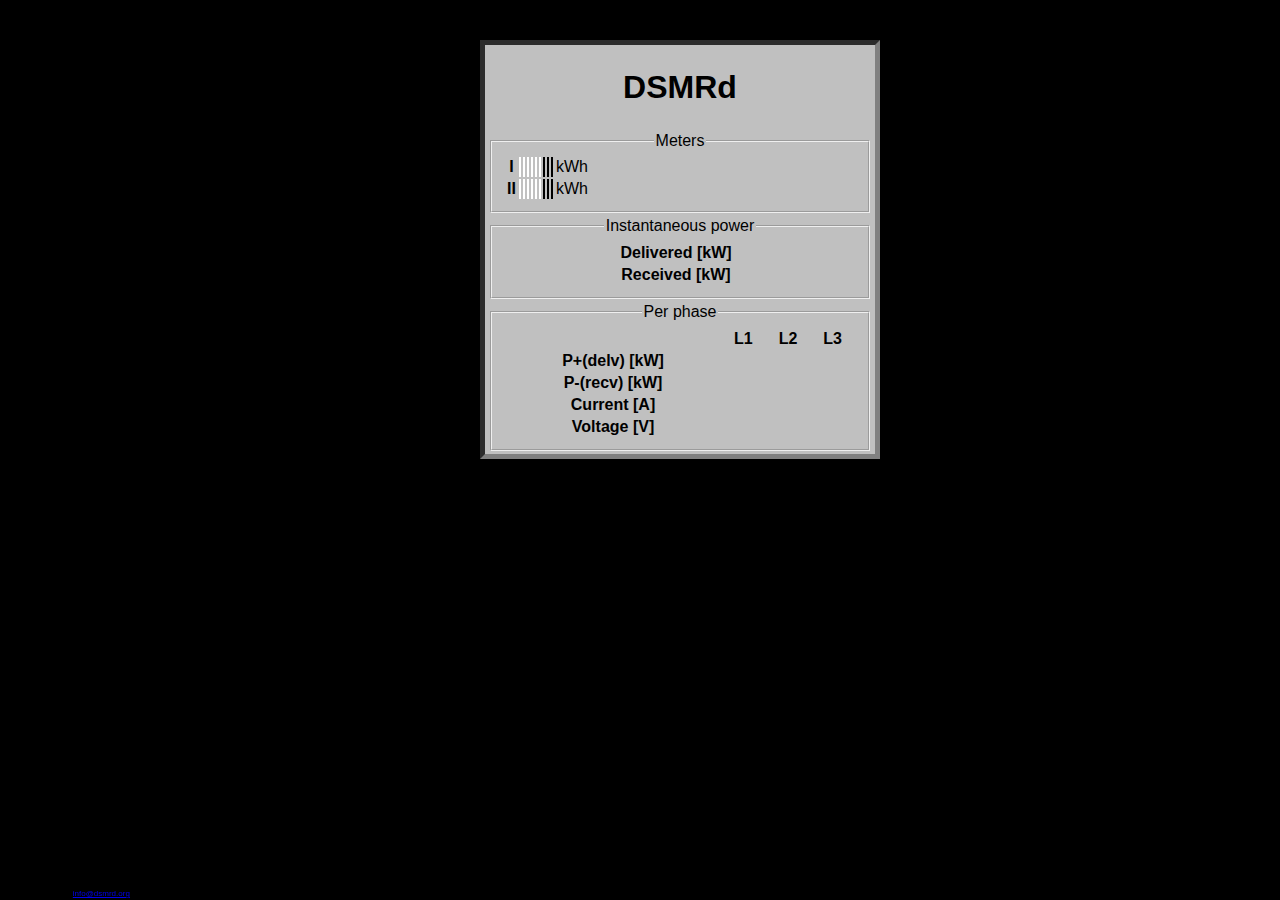
==== dsmrd/www/index.html @ 4957da97 "Moved project to subdir" ====
<!DOCTYPE html>
<html>
<head>
<script src="https://ajax.googleapis.com/ajax/libs/jquery/1.11.3/jquery.min.js"></script>
<script>

$(document).ready(function(){
		setInterval(function() {
		$.getJSON('api/electricity/power/received', function(result){
			$('#total_recv_power').html(result);
			}).fail(function() { $('#total_recv_power').html('N/A'); });
		$.getJSON('api/electricity/power/delivered', function(result){
			$('#total_power').html(result);
			}).fail(function() { $('#total_power').html('N/A'); });
		$.getJSON('api/electricity/phases/1/power_received', function(result){
			$('#Pn1').html(result);
			}).fail(function() { $('#Pn1').html('N/A'); });
		$.getJSON('api/electricity/phases/2/power_received', function(result){
			$('#Pn2').html(result);
			}).fail(function() { $('#Pn2').html('N/A'); });
		$.getJSON('api/electricity/phases/3/power_received', function(result){
			$('#Pn3').html(result);
			}).fail(function() { $('#Pn3').html('N/A'); });
		$.getJSON('api/electricity/phases/1/power_delivered', function(result){
			$('#Pp1').html(result);
			}).fail(function() { $('#Pp1').html('N/A'); });
		$.getJSON('api/electricity/phases/2/power_delivered', function(result){
			$('#Pp2').html(result);
			}).fail(function() { $('#Pp2').html('N/A'); });
		$.getJSON('api/electricity/phases/3/power_delivered', function(result){
			$('#Pp3').html(result);
			}).fail(function() { $('#Pp3').html('N/A'); });
		$.getJSON('api/electricity/phases/1/current', function(result){
			$('#A1').html(result);
			}).fail(function() { $('#A1').html('N/A'); });
		$.getJSON('api/electricity/phases/2/current', function(result){
			$('#A2').html(result);
			}).fail(function() { $('#A2').html('N/A'); });
		$.getJSON('api/electricity/phases/3/current', function(result){
			$('#A3').html(result);
			}).fail(function() { $('#A3').html('N/A'); });
		$.getJSON('api/electricity/phases/1/voltage', function(result){
			$('#V1').html(result);
			}).fail(function() { $('#V1').html('N/A'); });
		$.getJSON('api/electricity/phases/2/voltage', function(result){
			$('#V2').html(result);
			}).fail(function() { $('#V2').html('N/A'); });
		$.getJSON('api/electricity/phases/3/voltage', function(result){
			$('#V3').html(result);
			}).fail(function() { $('#V3').html('N/A'); });

		$.getJSON('api/electricity/tariffs/1/delivered', function(result){
			$('#delv1').html(result);
			}).fail(function() { $('#delv1').html('N/A'); });
		$.getJSON('api/electricity/tariffs/2/delivered', function(result){
			$('#delv2').html(result);
			}).fail(function() { $('#delv2').html('N/A'); });
		$.getJSON('api/electricity/tariffs/1/received', function(result){
			$('#recv1').html(result);
			}).fail(function() { $('#recv1').html('N/A'); });
		$.getJSON('api/electricity/tariffs/2/received', function(result){
			$('#recv2').html(result);
			}).fail(function() { $('#recv2').html('N/A'); });

		$.getJSON('api/electricity/tariff1', function(result){
			var value = result.value;
			$('#t10').html(Math.floor((value/100000) % 10));
			$('#t11').html(Math.floor((value/10000) % 10));
			$('#t12').html(Math.floor((value/1000) % 10));
			$('#t13').html(Math.floor((value/100) % 10));
			$('#t14').html(Math.floor((value/10) % 10));
			$('#t15').html(Math.floor(value % 10));
			$('#t16').html(Math.floor((value*10) % 10));
			$('#t17').html(Math.floor((value*100) % 10));
			$('#t18').html(Math.floor((value*1000) % 10));
			}).fail(function() {
				$('.nonfract').html('-');
				$('.fract').html('-');
				});
		$.getJSON('api/electricity/tariff2', function(result){
			var value = result.value;
			$('#t20').html(Math.floor((value/100000) % 10));
			$('#t21').html(Math.floor((value/10000) % 10));
			$('#t22').html(Math.floor((value/1000) % 10));
			$('#t23').html(Math.floor((value/100) % 10));
			$('#t24').html(Math.floor((value/10) % 10));
			$('#t25').html(Math.floor(value % 10));
			$('#t26').html(Math.floor((value*10) % 10));
			$('#t27').html(Math.floor((value*100) % 10));
			$('#t28').html(Math.floor((value*1000) % 10));
		}).fail(function() {
                $('.nonfract').html('-');
                $('.fract').html('-');
                });
}, 2000);
});

</script>
<style>
html {
	background-color: black;
}
body {
	margin: auto;
	width: 400px;
	font-family: sans-serif;
	text-align: center;
}
table#idd {
	width: 400px;
	height: 400px;
	border: 5px solid grey;
	background-color: silver;
	border-style: inset;
	margin: 40px;
}
td.nonfract {
    color: black;
    background-color: white;
}
td.fract {
    color: white;
    background-color: black;
}
div.footer {
	position: fixed;
	bottom: 2px;
	left: 2px;
	font-size: 8px;
}
</style></head>
<body>
<table id="idd">
<tr><td>
<h1>DSMRd</h1>
</td></tr>
<tr><td>
<fieldset>
<legend>Meters</legend>
<table>
<tr><th>I</th><td class="nonfract" id="t10"/><td class="nonfract" id="t11"/><td class="nonfract" id="t12"/><td class="nonfract" id="t13"/><td class="nonfract" id="t14"/><td class="nonfract" id="t15"/><td class="fract" id="t16"/><td class="fract" id="t17"/><td class="fract" id="t18"/><td>kWh</td></tr>
<tr><th>II</th><td class="nonfract" id="t20"/><td class="nonfract" id="t21"/><td class="nonfract" id="t22"/><td class="nonfract" id="t23"/><td class="nonfract" id="t24"/><td class="nonfract" id="t25"/><td class="fract" id="t26"/><td class="fract" id="t27"/><td class="fract" id="t28"/><td>kWh</td></tr>
</table>
<!--div id="delv1"></div>
<div id="delv2"></div>
<div id="recv1"></div>
<div id="recv2"></div-->
</fieldset>
</td></tr>
<tr><td>
<fieldset>
<legend>Instantaneous power</legend>
<table width="100%">
<tr><th>Delivered [kW]</th><td><div id="total_power"/></td></tr>
<tr><th>Received [kW]</th><td><div id="total_recv_power"/></td></tr>
</table>
</fieldset>
</td></tr>
<tr><td>

<fieldset>
<legend>Per phase</legend>
<table width="100%">
<tr><th></th><th>L1</th><th>L2</th><th>L3</th></tr>
<tr><th>P+(delv) [kW]</th><td id="Pp1"></td><td id="Pp2"></td><td id="Pp3"></td></tr>
<tr><th>P-(recv) [kW]</th><td id="Pn1"></td><td id="Pn2"></td><td id="Pn3"></td></tr>
<tr><th>Current [A]</th><td id="A1"></td><td id="A2"></td><td id="A3"></td></tr>
<tr><th>Voltage [V]</th><td id="V1"></td><td id="V2"></td><td id="V3"></td></tr>
</table>
</fieldset>

</td></tr>
</table>
<div class="footer">&copy;2016 M.J. de Wit (<a href="mailto:info@dsmrd.org">info@dsmrd.org</a>)</div>
</body>
</html>
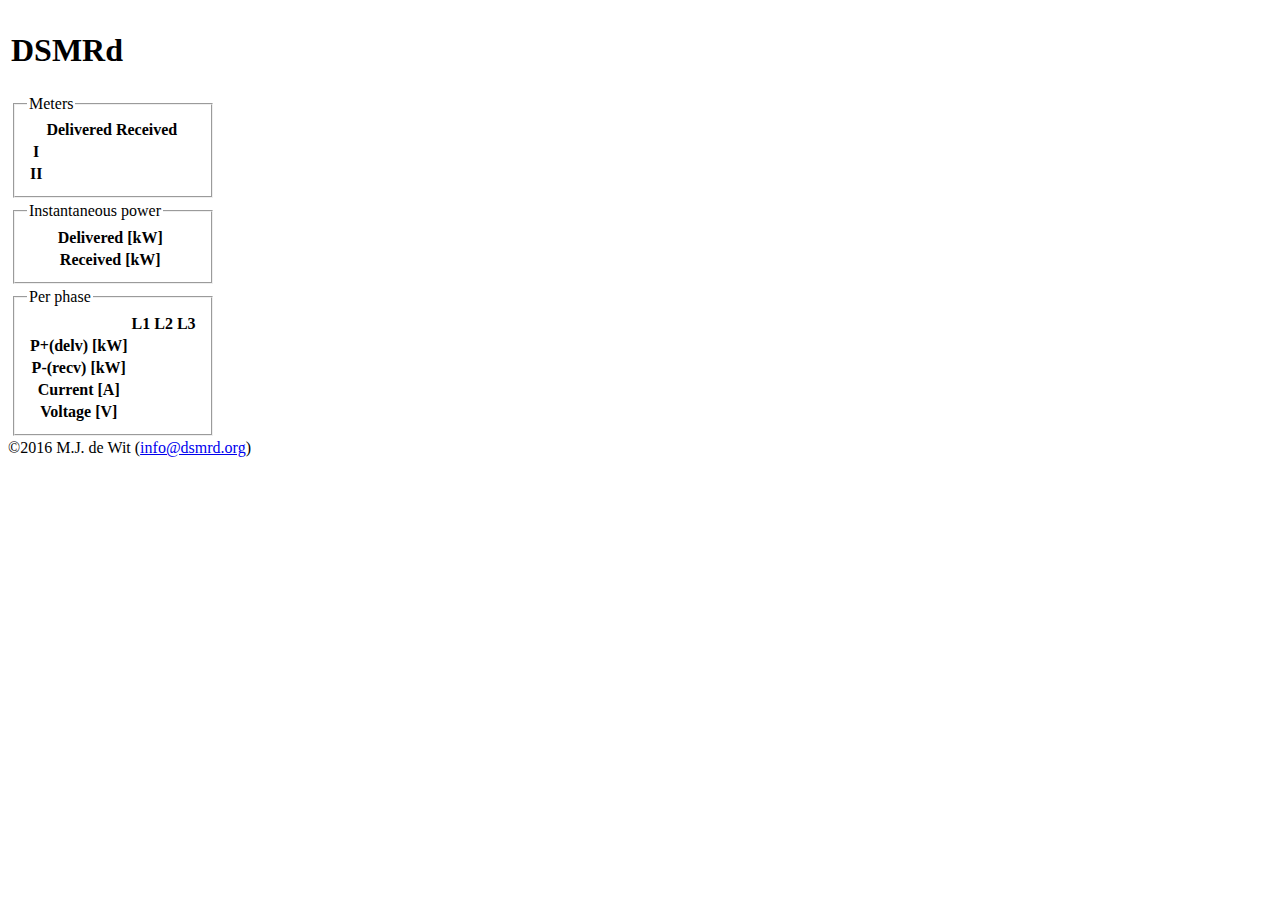
==== commit 6728ab51: "Cleanup of web interface" ====
--- a/dsmrd/www/index.html
+++ b/dsmrd/www/index.html
@@ -4,62 +4,78 @@
 <script src="https://ajax.googleapis.com/ajax/libs/jquery/1.11.3/jquery.min.js"></script>
 <script>
 
+function pad(num, size, decim) {
+	var s = "000000" + Number(num).toFixed(decim);
+	return s.substr(s.length - size);
+}
+
 $(document).ready(function(){
 		setInterval(function() {
 		$.getJSON('api/electricity/power/received', function(result){
-			$('#total_recv_power').html(result);
+			$('#total_recv_power').show().html(pad(result, 9, 3));
 			}).fail(function() { $('#total_recv_power').html('N/A'); });
 		$.getJSON('api/electricity/power/delivered', function(result){
-			$('#total_power').html(result);
+			$('#total_power').show().html(pad(result, 9, 3));
 			}).fail(function() { $('#total_power').html('N/A'); });
+
+		$.getJSON('api/electricity/tariffs/indicator', function(result){
+			if (result == 0) {
+				$('tr#m1').addClass('active');
+				$('tr#m2').removeClass('active');
+			} else {
+				$('tr#m1').removeClass('active');
+				$('tr#m2').addClass('active');
+			}
+			});
+
 		$.getJSON('api/electricity/phases/1/power_received', function(result){
-			$('#Pn1').html(result);
+			$('#Pn1').show().html(pad(result, 9, 3));
 			}).fail(function() { $('#Pn1').html('N/A'); });
 		$.getJSON('api/electricity/phases/2/power_received', function(result){
-			$('#Pn2').html(result);
+			$('#Pn2').show().html(pad(result, 9, 3));
 			}).fail(function() { $('#Pn2').html('N/A'); });
 		$.getJSON('api/electricity/phases/3/power_received', function(result){
-			$('#Pn3').html(result);
+			$('#Pn3').html(pad(result, 9, 3));
 			}).fail(function() { $('#Pn3').html('N/A'); });
 		$.getJSON('api/electricity/phases/1/power_delivered', function(result){
-			$('#Pp1').html(result);
+			$('#Pp1').html(pad(result, 9, 3));
 			}).fail(function() { $('#Pp1').html('N/A'); });
 		$.getJSON('api/electricity/phases/2/power_delivered', function(result){
-			$('#Pp2').html(result);
+			$('#Pp2').html(pad(result, 9, 3));
 			}).fail(function() { $('#Pp2').html('N/A'); });
 		$.getJSON('api/electricity/phases/3/power_delivered', function(result){
-			$('#Pp3').html(result);
+			$('#Pp3').html(pad(result, 9, 3));
 			}).fail(function() { $('#Pp3').html('N/A'); });
 		$.getJSON('api/electricity/phases/1/current', function(result){
-			$('#A1').html(result);
+			$('#A1').html(pad(result, 3, 0));
 			}).fail(function() { $('#A1').html('N/A'); });
 		$.getJSON('api/electricity/phases/2/current', function(result){
-			$('#A2').html(result);
+			$('#A2').html(pad(result, 3, 0));
 			}).fail(function() { $('#A2').html('N/A'); });
 		$.getJSON('api/electricity/phases/3/current', function(result){
-			$('#A3').html(result);
+			$('#A3').html(pad(result, 3, 0));
 			}).fail(function() { $('#A3').html('N/A'); });
 		$.getJSON('api/electricity/phases/1/voltage', function(result){
-			$('#V1').html(result);
+			$('#V1').html(pad(result, 5, 1));
 			}).fail(function() { $('#V1').html('N/A'); });
 		$.getJSON('api/electricity/phases/2/voltage', function(result){
-			$('#V2').html(result);
+			$('#V2').html(pad(result, 5, 1));
 			}).fail(function() { $('#V2').html('N/A'); });
 		$.getJSON('api/electricity/phases/3/voltage', function(result){
-			$('#V3').html(result);
+			$('#V3').html(pad(result, 5, 1));
 			}).fail(function() { $('#V3').html('N/A'); });
 
 		$.getJSON('api/electricity/tariffs/1/delivered', function(result){
-			$('#delv1').html(result);
+			$('#delv1').html(pad(result, 10, 3));
 			}).fail(function() { $('#delv1').html('N/A'); });
 		$.getJSON('api/electricity/tariffs/2/delivered', function(result){
-			$('#delv2').html(result);
+			$('#delv2').html(pad(result, 10, 3));
 			}).fail(function() { $('#delv2').html('N/A'); });
 		$.getJSON('api/electricity/tariffs/1/received', function(result){
-			$('#recv1').html(result);
+			$('#recv1').html(pad(result, 10, 3));
 			}).fail(function() { $('#recv1').html('N/A'); });
 		$.getJSON('api/electricity/tariffs/2/received', function(result){
-			$('#recv2').html(result);
+			$('#recv2').html(pad(result, 10, 3));
 			}).fail(function() { $('#recv2').html('N/A'); });
 
 		$.getJSON('api/electricity/tariff1', function(result){
@@ -97,37 +113,6 @@
 
 </script>
 <style>
-html {
-	background-color: black;
-}
-body {
-	margin: auto;
-	width: 400px;
-	font-family: sans-serif;
-	text-align: center;
-}
-table#idd {
-	width: 400px;
-	height: 400px;
-	border: 5px solid grey;
-	background-color: silver;
-	border-style: inset;
-	margin: 40px;
-}
-td.nonfract {
-    color: black;
-    background-color: white;
-}
-td.fract {
-    color: white;
-    background-color: black;
-}
-div.footer {
-	position: fixed;
-	bottom: 2px;
-	left: 2px;
-	font-size: 8px;
-}
 </style></head>
 <body>
 <table id="idd">
@@ -135,40 +120,104 @@
 <h1>DSMRd</h1>
 </td></tr>
 <tr><td>
+<!--fieldset>
+<legend>Meters</legend>
+<table>
+<tr id="m1">
+<th>I</th>
+<td class="nonfract" id="t10"/>
+<td class="nonfract" id="t11"/>
+<td class="nonfract" id="t12"/>
+<td class="nonfract" id="t13"/>
+<td class="nonfract" id="t14"/>
+<td class="nonfract" id="t15"/>
+<td class="fract" id="t16"/>
+<td class="fract" id="t17"/>
+<td class="fract" id="t18"/>
+<td>kWh</td>
+</tr>
+<tr id="m2">
+<th>II</th>
+<td class="nonfract" id="t20"/>
+<td class="nonfract" id="t21"/>
+<td class="nonfract" id="t22"/>
+<td class="nonfract" id="t23"/>
+<td class="nonfract" id="t24"/>
+<td class="nonfract" id="t25"/>
+<td class="fract" id="t26"/>
+<td class="fract" id="t27"/>
+<td class="fract" id="t28"/>
+<td>kWh</td>
+</tr>
+</table>
+</fieldset-->
 <fieldset>
 <legend>Meters</legend>
 <table>
-<tr><th>I</th><td class="nonfract" id="t10"/><td class="nonfract" id="t11"/><td class="nonfract" id="t12"/><td class="nonfract" id="t13"/><td class="nonfract" id="t14"/><td class="nonfract" id="t15"/><td class="fract" id="t16"/><td class="fract" id="t17"/><td class="fract" id="t18"/><td>kWh</td></tr>
-<tr><th>II</th><td class="nonfract" id="t20"/><td class="nonfract" id="t21"/><td class="nonfract" id="t22"/><td class="nonfract" id="t23"/><td class="nonfract" id="t24"/><td class="nonfract" id="t25"/><td class="fract" id="t26"/><td class="fract" id="t27"/><td class="fract" id="t28"/><td>kWh</td></tr>
-</table>
-<!--div id="delv1"></div>
-<div id="delv2"></div>
-<div id="recv1"></div>
-<div id="recv2"></div-->
+  <tr>
+    <th/>
+    <th>Delivered</th>
+    <th>Received</th>
+  </tr>
+  <tr>
+    <th>I</th>
+    <td id="delv1"></td>
+    <td id="recv1"></td>
+  </tr>
+  <tr>
+    <th>II</th>
+    <td id="delv2"></td>
+    <td id="recv2"></td>
+  </tr>
+</table>
 </fieldset>
 </td></tr>
 <tr><td>
 <fieldset>
 <legend>Instantaneous power</legend>
 <table width="100%">
-<tr><th>Delivered [kW]</th><td><div id="total_power"/></td></tr>
-<tr><th>Received [kW]</th><td><div id="total_recv_power"/></td></tr>
+<tr>
+<th>Delivered [kW]</th>
+<td><div id="total_power"/></td>
+</tr>
+<tr>
+<th>Received [kW]</th>
+<td><div id="total_recv_power"/></td>
+</tr>
 </table>
 </fieldset>
 </td></tr>
 <tr><td>
-
 <fieldset>
 <legend>Per phase</legend>
 <table width="100%">
 <tr><th></th><th>L1</th><th>L2</th><th>L3</th></tr>
-<tr><th>P+(delv) [kW]</th><td id="Pp1"></td><td id="Pp2"></td><td id="Pp3"></td></tr>
-<tr><th>P-(recv) [kW]</th><td id="Pn1"></td><td id="Pn2"></td><td id="Pn3"></td></tr>
-<tr><th>Current [A]</th><td id="A1"></td><td id="A2"></td><td id="A3"></td></tr>
-<tr><th>Voltage [V]</th><td id="V1"></td><td id="V2"></td><td id="V3"></td></tr>
+<tr>
+  <th>P+(delv) [kW]</th>
+  <td id="Pp1"></td>
+  <td id="Pp2"></td>
+  <td id="Pp3"></td>
+</tr>
+<tr>
+  <th>P-(recv) [kW]</th>
+  <td id="Pn1"></td>
+  <td id="Pn2"></td>
+  <td id="Pn3"></td>
+</tr>
+<tr>
+  <th>Current [A]</th>
+  <td id="A1"></td>
+  <td id="A2"></td>
+  <td id="A3"></td>
+</tr>
+<tr>
+  <th>Voltage [V]</th>
+  <td id="V1"></td>
+  <td id="V2"></td>
+  <td id="V3"></td>
+</tr>
 </table>
 </fieldset>
-
 </td></tr>
 </table>
 <div class="footer">&copy;2016 M.J. de Wit (<a href="mailto:info@dsmrd.org">info@dsmrd.org</a>)</div>
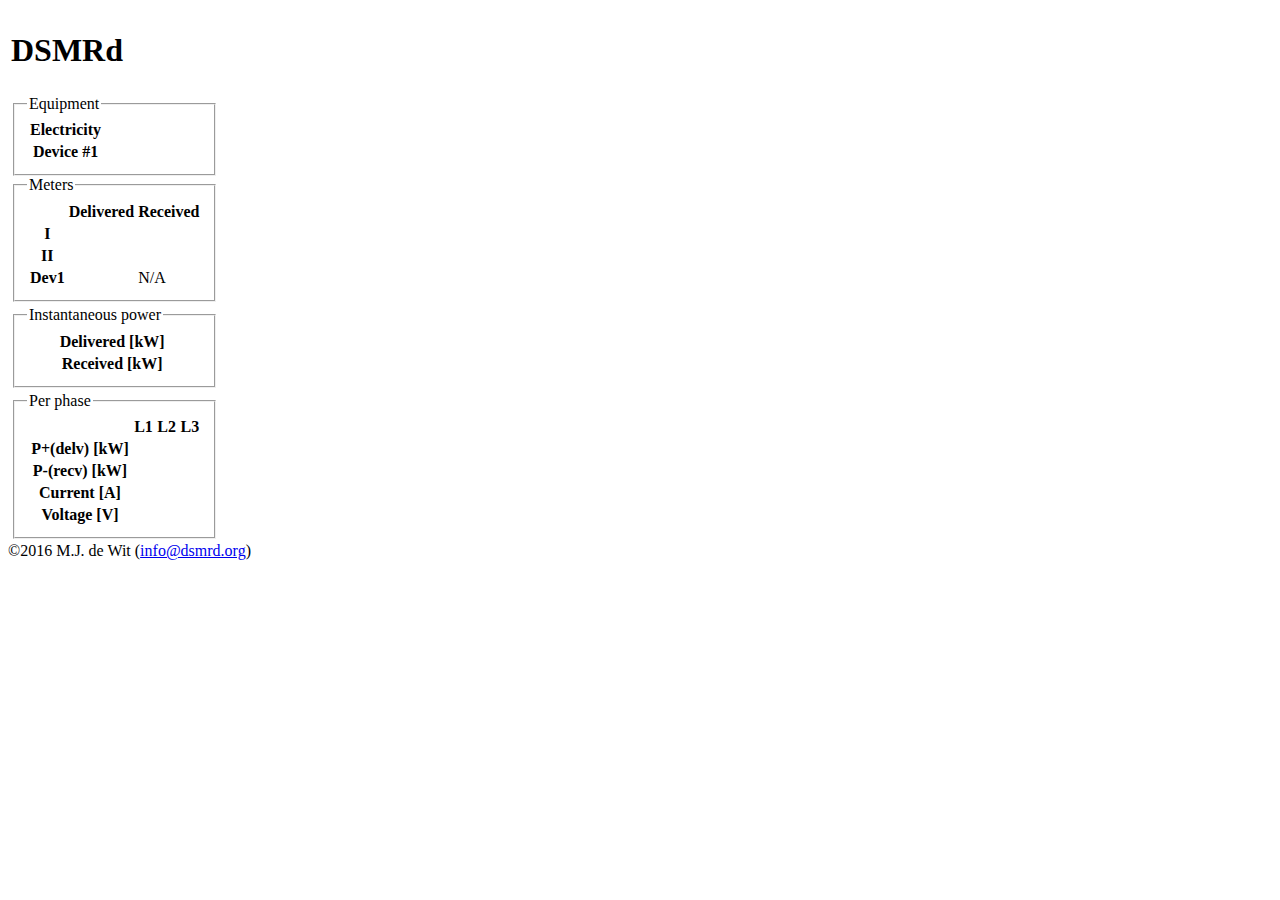
==== commit db580293: "Extended with eq id and gas values" ====
--- a/dsmrd/www/index.html
+++ b/dsmrd/www/index.html
@@ -9,8 +9,19 @@
 	return s.substr(s.length - size);
 }
 
-$(document).ready(function(){
+$(document).ready(function() {
 		setInterval(function() {
+
+		$.getJSON('api/electricity/equipment', function(result){
+			$('#equipment').html(result);
+			}).fail(function() { $('#equipment').html('N/A'); });
+		$.getJSON('api/gas/equipment', function(result){
+			$('#device1_equipment').html(result);
+			}).fail(function() { $('#device1_equipment').html('N/A'); });
+		$.getJSON('api/gas/delivered', function(result){
+			$('#device1_delivered').html(result);
+			}).fail(function() { $('#device1_delivered').html('N/A'); });
+
 		$.getJSON('api/electricity/power/received', function(result){
 			$('#total_recv_power').show().html(pad(result, 9, 3));
 			}).fail(function() { $('#total_recv_power').html('N/A'); });
@@ -152,6 +163,19 @@
 </table>
 </fieldset-->
 <fieldset>
+<legend>Equipment</legend>
+<table>
+  <tr>
+    <th>Electricity</th>
+    <td id="equipment"></td>
+  </tr>
+  <tr>
+    <th>Device #1</th>
+    <td id="device1_equipment"></td>
+  </tr>
+</table>
+</fieldset>
+<fieldset>
 <legend>Meters</legend>
 <table>
   <tr>
@@ -168,6 +192,11 @@
     <th>II</th>
     <td id="delv2"></td>
     <td id="recv2"></td>
+  </tr>
+  <tr>
+    <th>Dev1</th>
+    <td id="device1_delivered"></td>
+    <td id="recv2">N/A</td>
   </tr>
 </table>
 </fieldset>
